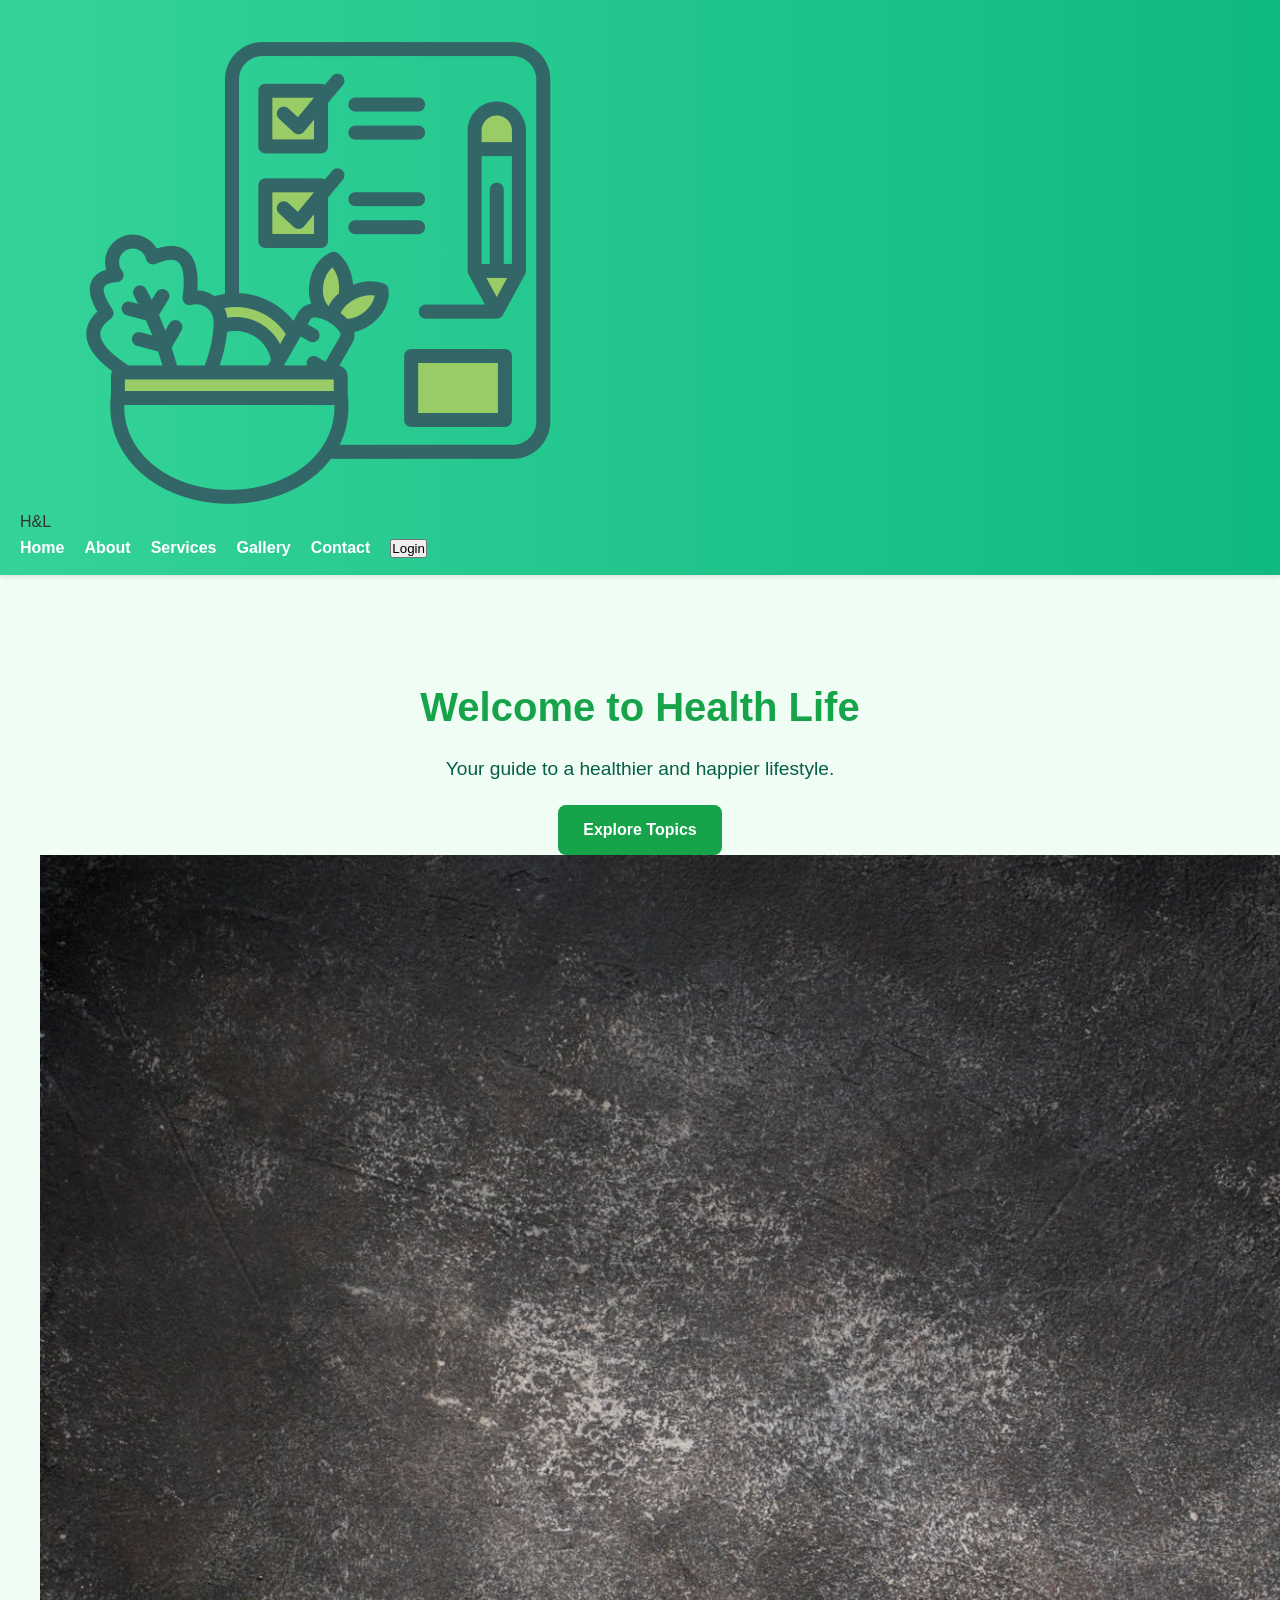
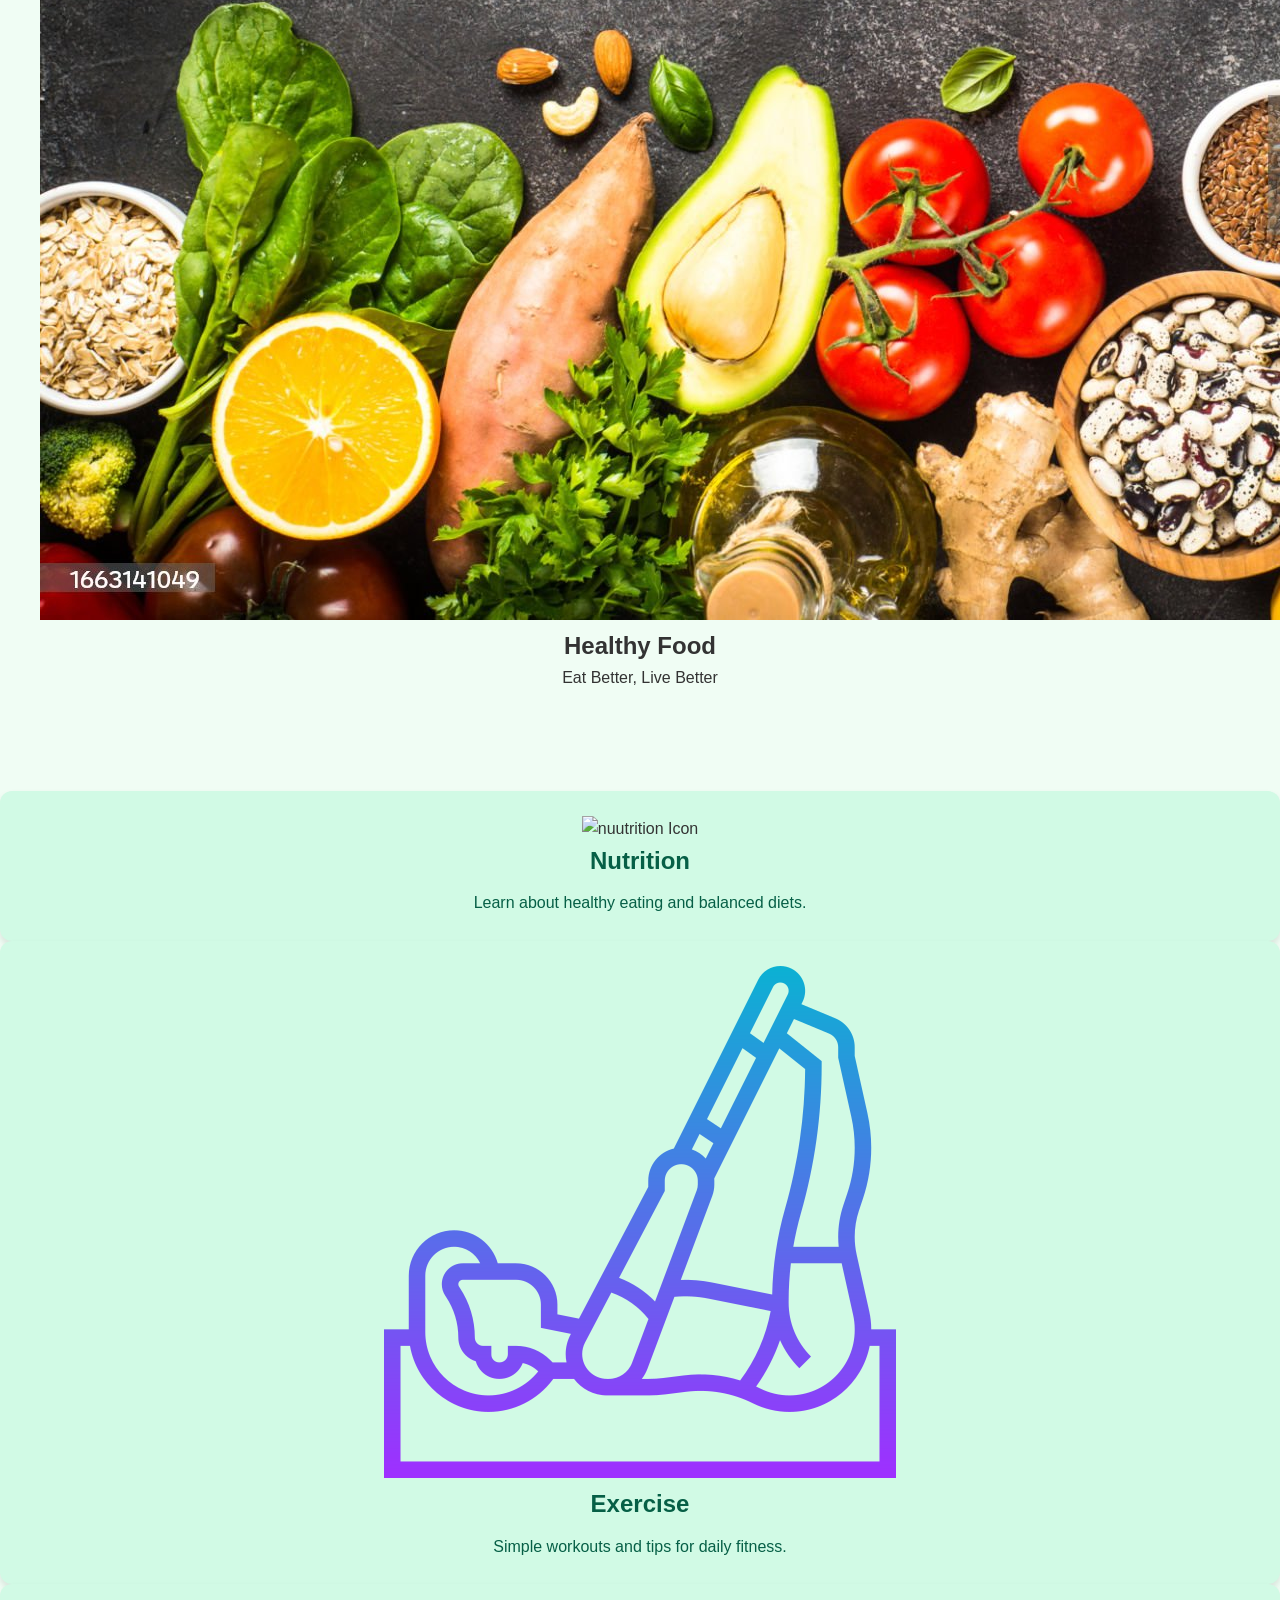
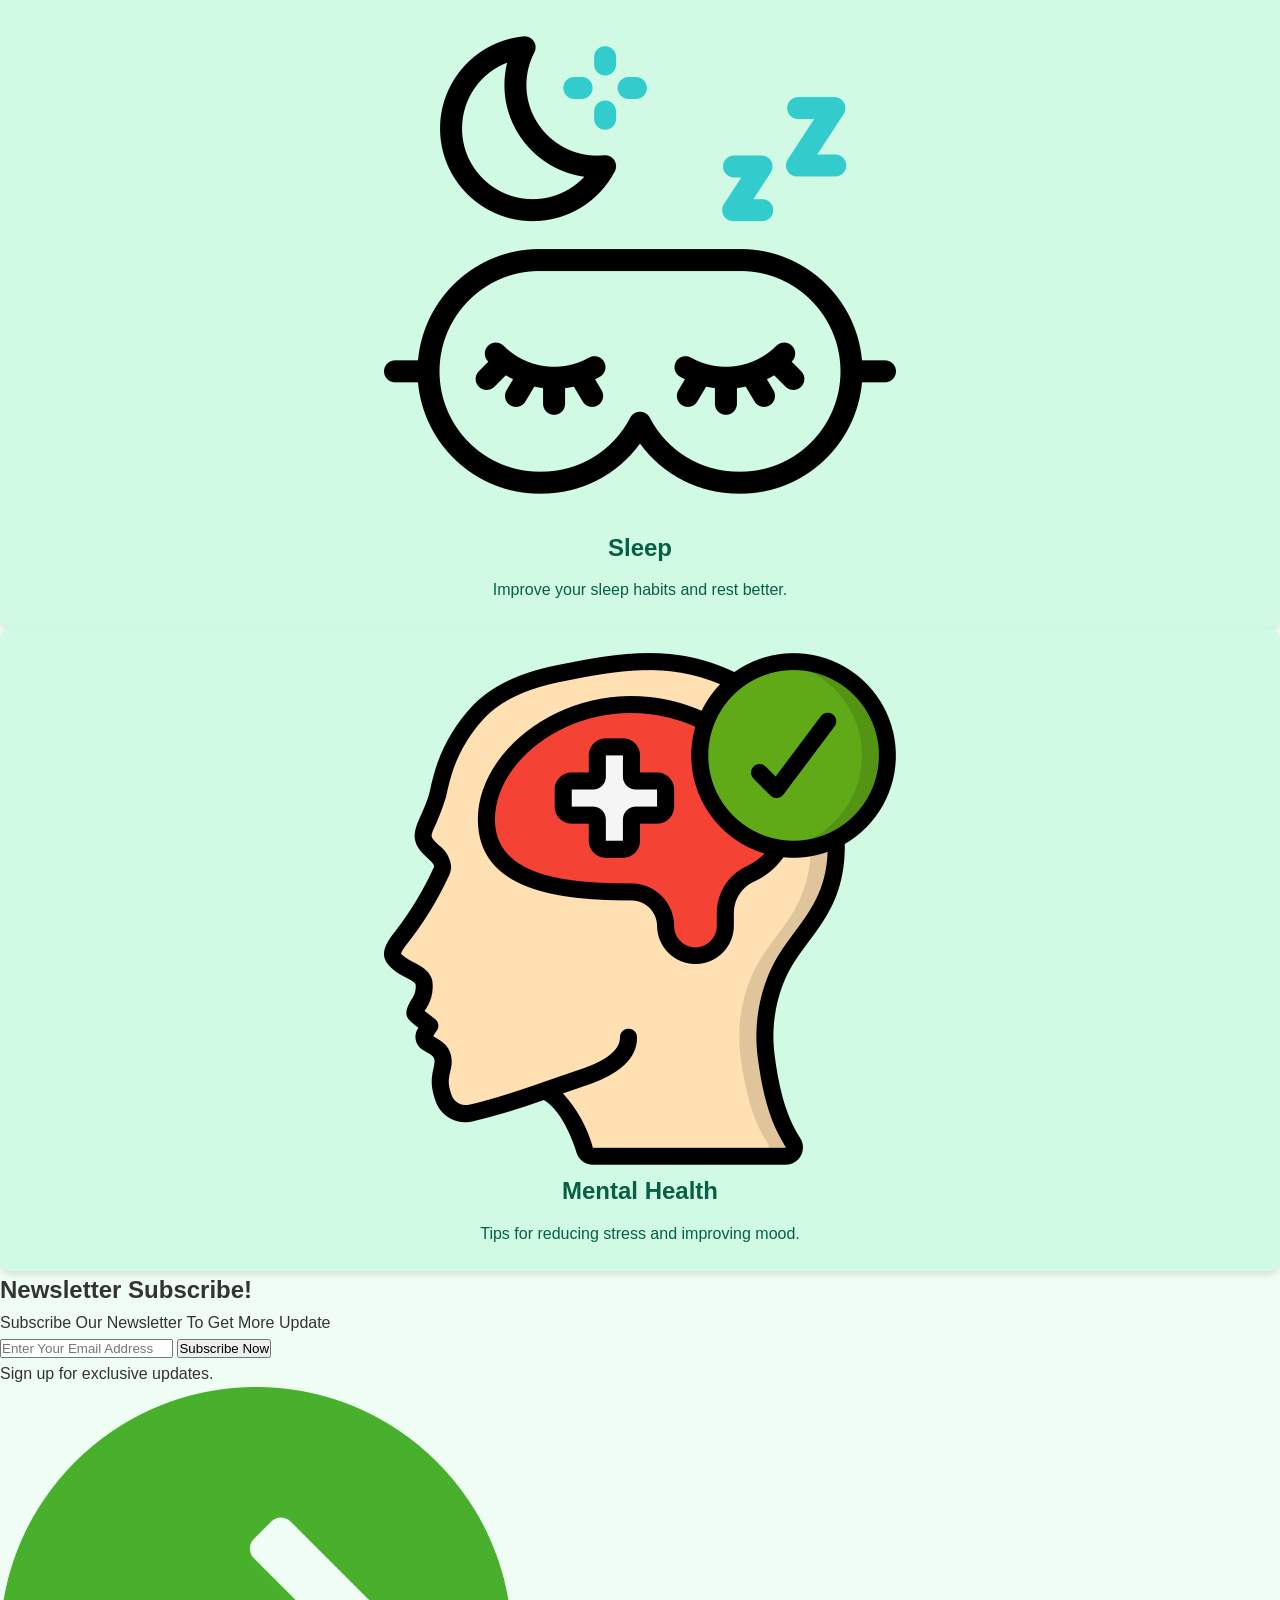
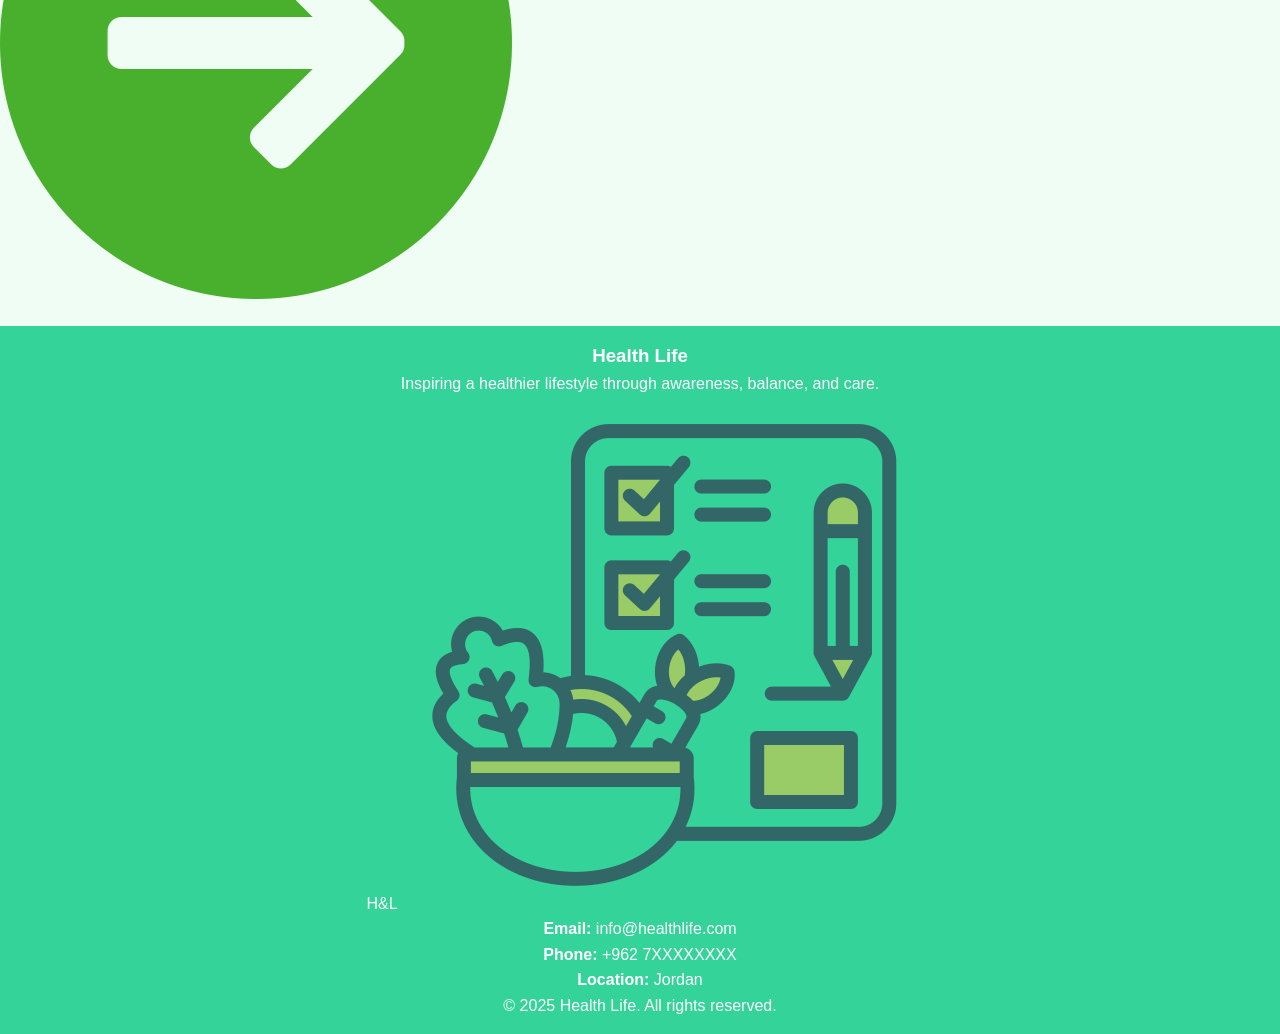
==== index.html @ 657e5189 "change name of file to index" ====
<!DOCTYPE html>
<html lang="en">
<head>
    <meta charset="UTF-8">
    <meta name="viewport" content="width=device-width, initial-scale=1.0">
    <title>Health Life</title>
    <link rel="stylesheet" href="css/style.css">
</head>
<body class="home-page">

    <header class="header">
        <div class="logo"> H&L
            <img src="img/meal.png" alt="healthy-live">
        </div>
        <nav class="nav">
            <ul class="nav-list">
                <li><a href="index.html" class="nav-link active">Home</a></li>
                <li><a href="about.html" class="nav-link">About</a></li>
                <li><a href="services.html" class="nav-link">Services</a></li>
                <li><a href="gallery.html" class="nav-link">Gallery</a></li>
                <li><a href="contact.html" class="nav-link">Contact</a></li>
               <a href="login.html"><button class="btnlogin">Login</button></a>
            </ul>
        </nav>
    
    </header>
    <section class="hero">

    <div class="hero-content">
        <h1 class="hero-title">Welcome to Health Life</h1>
        <p class="hero-text">Your guide to a healthier and happier lifestyle.</p>
        <a href="services.html" class="hero-btn">Explore Topics</a>
    </div>

    <div class="hero-image">
        <img src="img/istockphoto-1663141049-2048x2048.jpg" alt="Healthy lifestyle">

        <div class="image-text">
            <h2>Healthy Food</h2>
            <p>Eat Better, Live Better</p>
        </div>
    </div>

</section> 
<section class="topic">

        <div class="topic-card">
            <div class="topic-icon">
        <img src="img/nutrition-plan.png" alt="nuutrition Icon">
            </div>
            <h2 class="topic-title">Nutrition</h2>
            <p class="topic-desc">Learn about healthy eating and balanced diets.</p>
        </div>

        <div class="topic-card">
            <div class="topic-icon">
        <img src="img/resistance-ring.png" alt="Sleep Icon">
            </div>
            <h2 class="topic-title">Exercise</h2>
            <p class="topic-desc">Simple workouts and tips for daily fitness.</p>
        </div>
        <div class="topic-card">
            <div class="topic-icon">
        <img src="img/sleep-mask.png" alt="Sleep Icon">
            </div>
            <h2 class="topic-title">Sleep</h2>
            <p class="topic-desc">Improve your sleep habits and rest better.</p>
        </div>
        <div class="topic-card">
             <div class="topic-icon">
        <img src="img/mental-health.png" alt="Sleep Icon">
            </div>
            <h2 class="topic-title">Mental Health</h2>
            <p class="topic-desc">Tips for reducing stress and improving mood.</p>
        </div>
    </section>

    <section class="newsletter">
  <div class="newsletter-box">

    <div class="newsletter-content">
      <h2>Newsletter Subscribe!</h2>
      <p class="newsletter-subtitle">
        Subscribe Our Newsletter To Get More Update
      </p>

      <form class="newsletter-form">
        <input type="email" placeholder="Enter Your Email Address" required>
        <button type="submit">Subscribe Now</button>
      </form>

      <p class="newsletter-note">
        Sign up for exclusive updates.
      </p>
    </div>

    <div class="newsletter-image">
      <img src="img/right-arrow.png" alt="Rocket">
    </div>

  </div>
</section>

    <footer class="footer">
  <div class="footer-container">

    <div class="footer-brand">
      <h3>Health Life</h3>
      <p>Inspiring a healthier lifestyle through awareness, balance, and care.</p>
    </div>
     <div class="footer-logo"> H&L
            <img src="img/meal.png"  class="mg"   alt="healthy-life">
        </div>
    <div class="footer-info">
      <p><strong>Email:</strong> info@healthlife.com</p>
      <p><strong>Phone:</strong> +962 7XXXXXXXX</p>
      <p><strong>Location:</strong> Jordan</p>
    </div>

  </div>

  <p class="footer-copy">
    © 2025 Health Life. All rights reserved.
  </p>
</footer>

</body>
</html>
---- css/style.css ----
* {
    margin: 0;
    padding: 0;
    box-sizing: border-box;
    font-family: Arial, sans-serif;
}


body {
    background-color: #f0fdf4;
    color: #333;
    line-height: 1.6;
}


.header {
    background: linear-gradient(90deg, #34d399, #10b981);
    padding: 15px 20px;
    position: sticky;
    top: 0;
    z-index: 100;
    box-shadow: 0 2px 5px rgba(0,0,0,0.1);
}

.nav-list {
    display: flex;
    list-style: none;
    gap: 20px;
}

.nav-link {
    text-decoration: none;
    color: white;
    font-weight: bold;
    transition: 0.3s;
}

.nav-link:hover {
    color: #e0f2f1;
    transform: scale(1.1);
}


.hero {
    background-color: linear-gradient(to right, #d9f9f1, #a7f0d5);
    text-align: center;
    padding: 80px 20px;
    border-radius: 12px;
    margin: 20px;
}

.hero-title {
    font-size: 2.5rem;
    color: #16a34a;
    margin-bottom: 15px;
}

.hero-text {
    font-size: 1.2rem;
    color: #065f46;
}
.hero-btn {
    display: inline-block;
    margin-top: 20px;
    padding: 12px 25px;
    background-color: #16a34a;
    color: white;
    text-decoration: none;
    border-radius: 8px;
    font-weight: bold;
    transition: 0.3s;
}


.topics {
    display: grid;
    grid-template-columns: repeat(auto-fit, minmax(220px, 1fr));
    gap: 20px;
    max-width: 1000px;
    margin: 40px auto;
    padding: 0 20px;
}

.topic-card {
    background-color: #d1fae5;
    padding: 25px;
    border-radius: 12px;
    box-shadow: 0 4px 6px rgba(0,0,0,0.1);
    text-align: center;
}

.topic-title {
    font-size: 1.5rem;
    color: #065f46;
    margin-bottom: 10px;
}

.topic-desc {
    font-size: 1rem;
    color: #065f46;
}

.footer {
    text-align: center;
    padding: 15px;
    background-color: #34d399;
    color: white;
    margin-top: 20px;
}
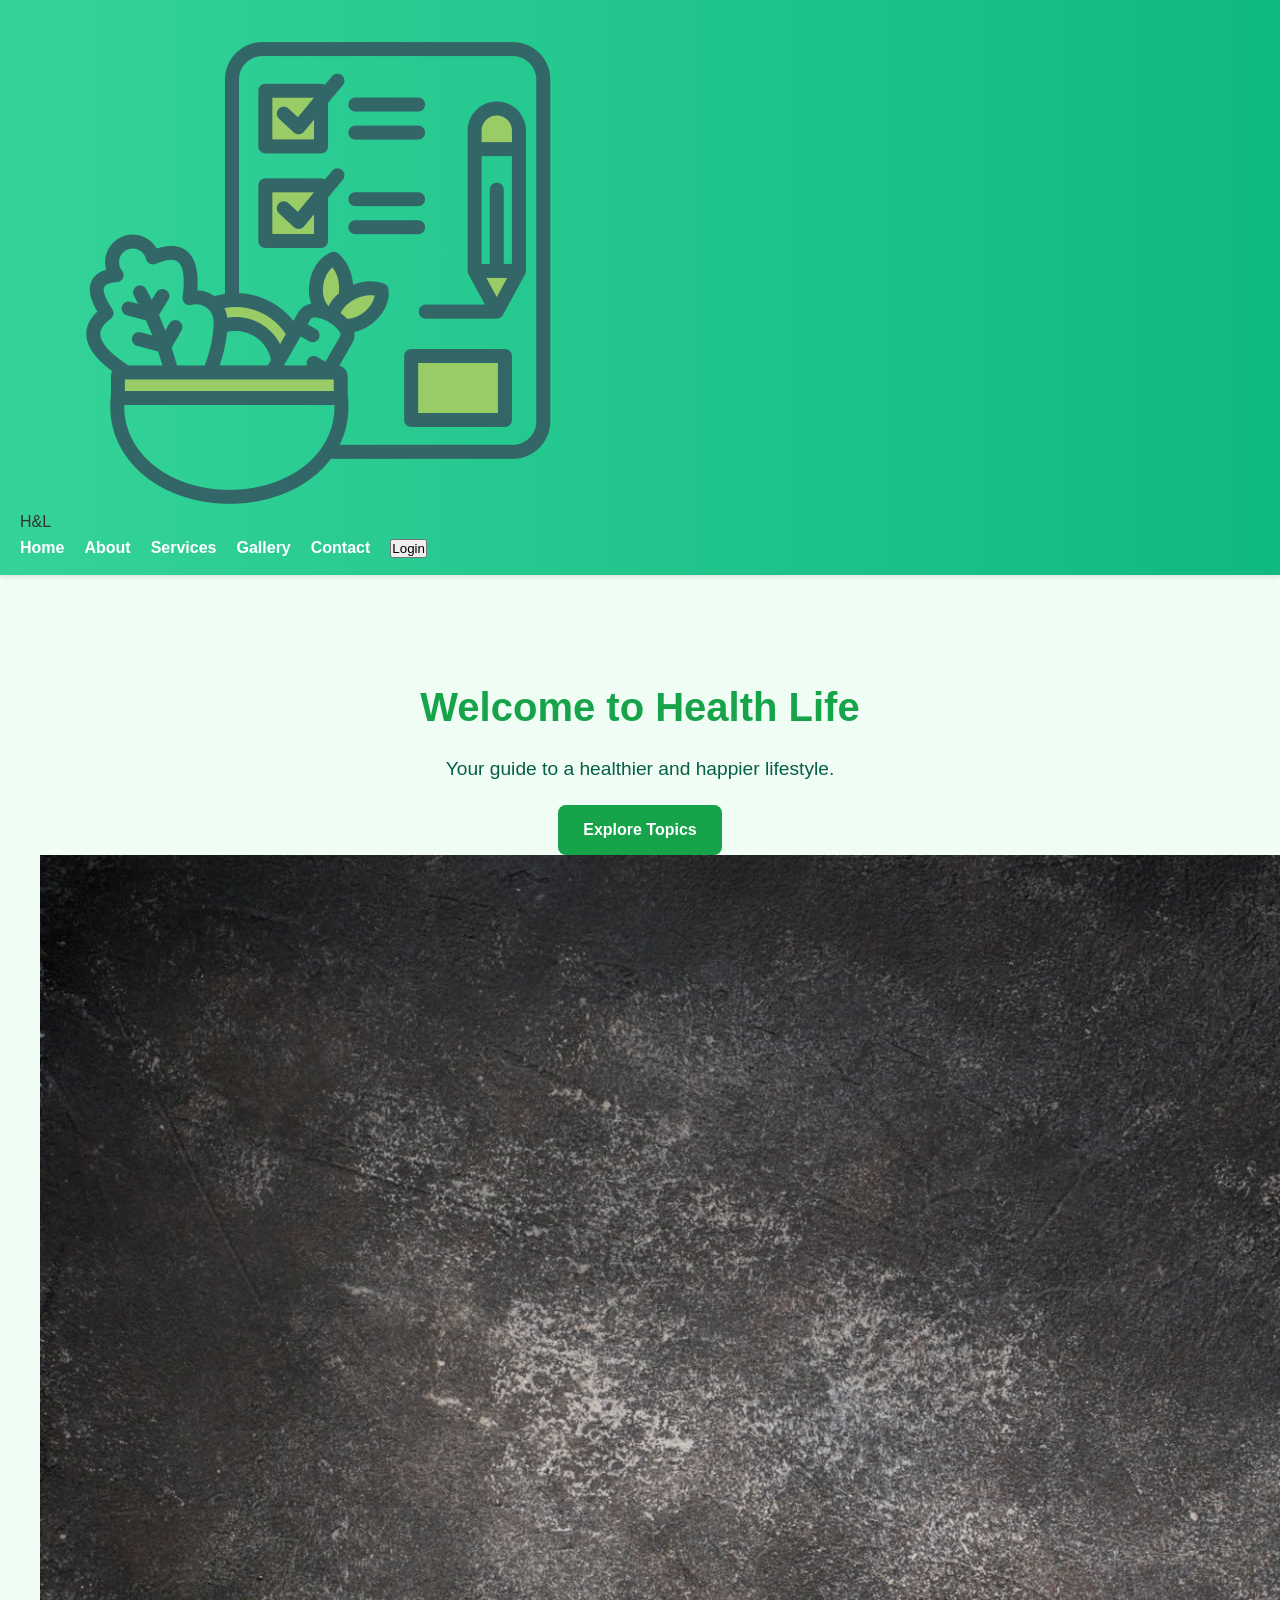
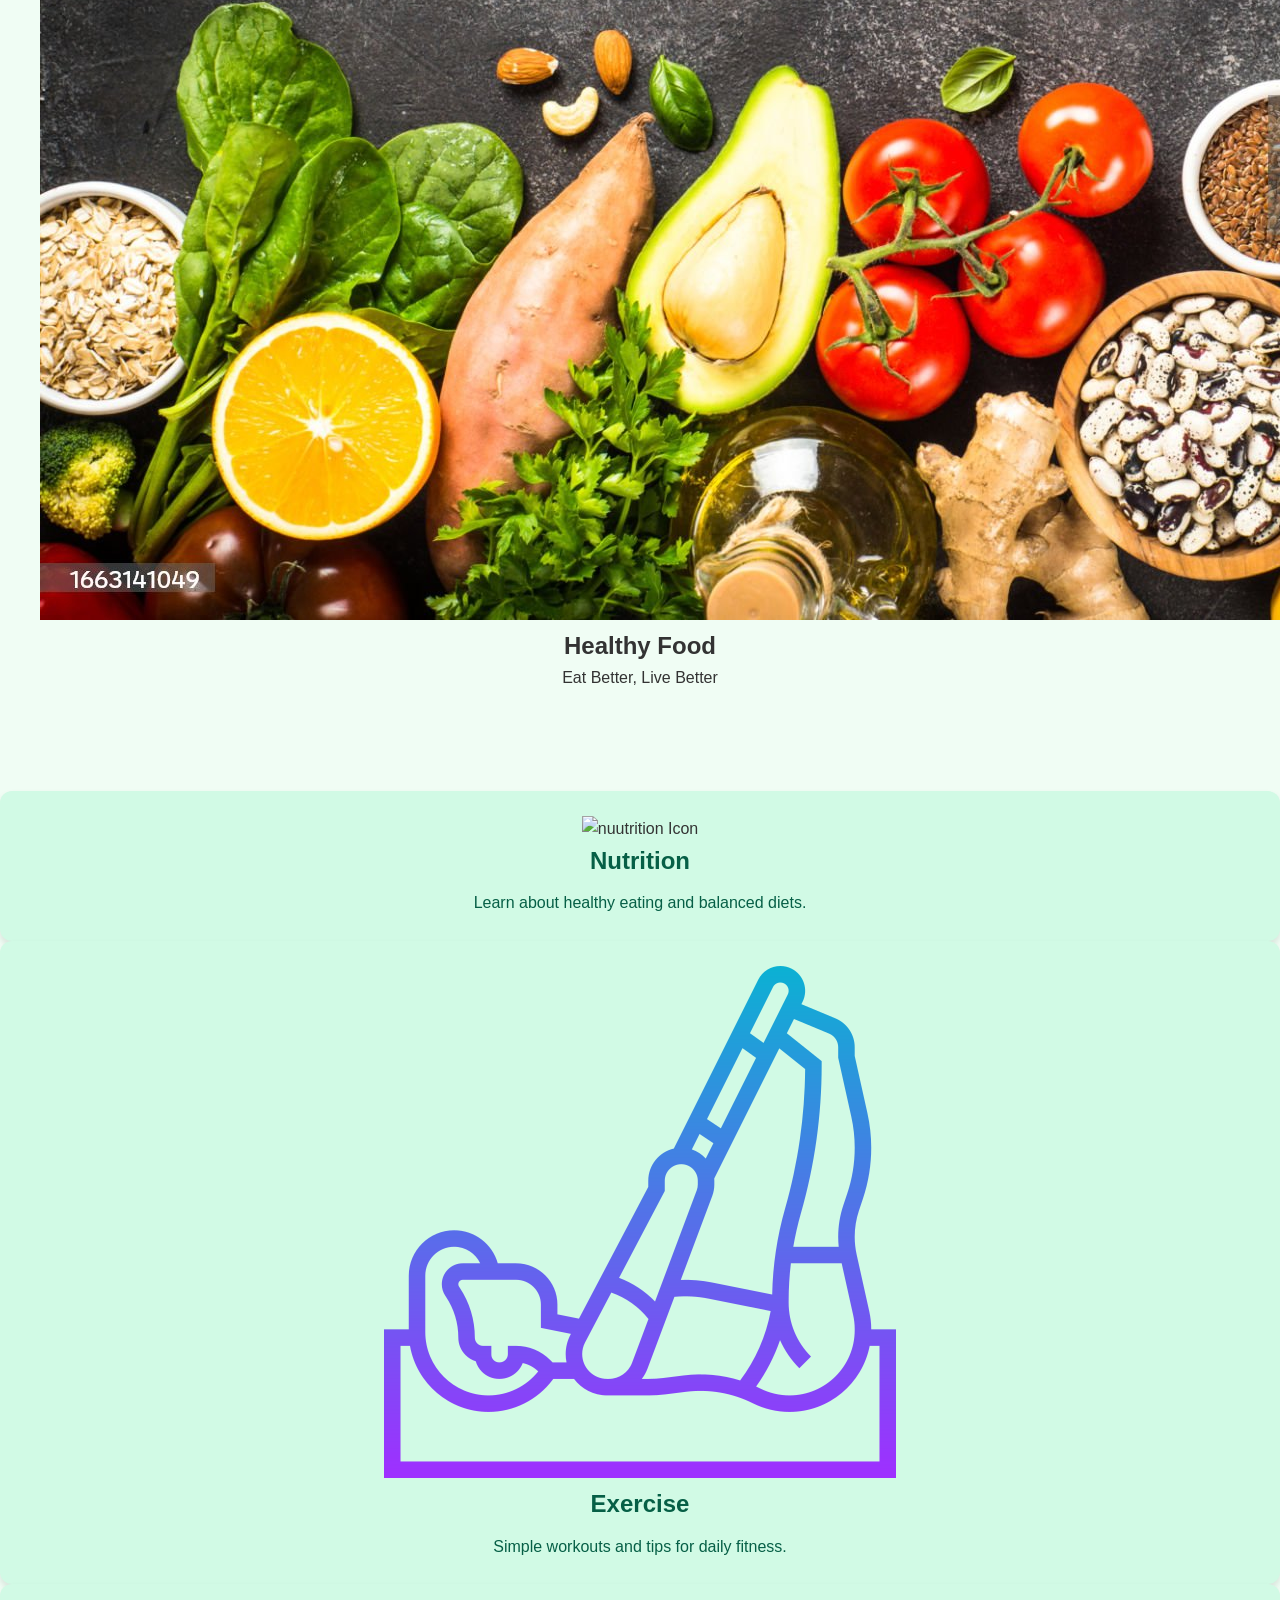
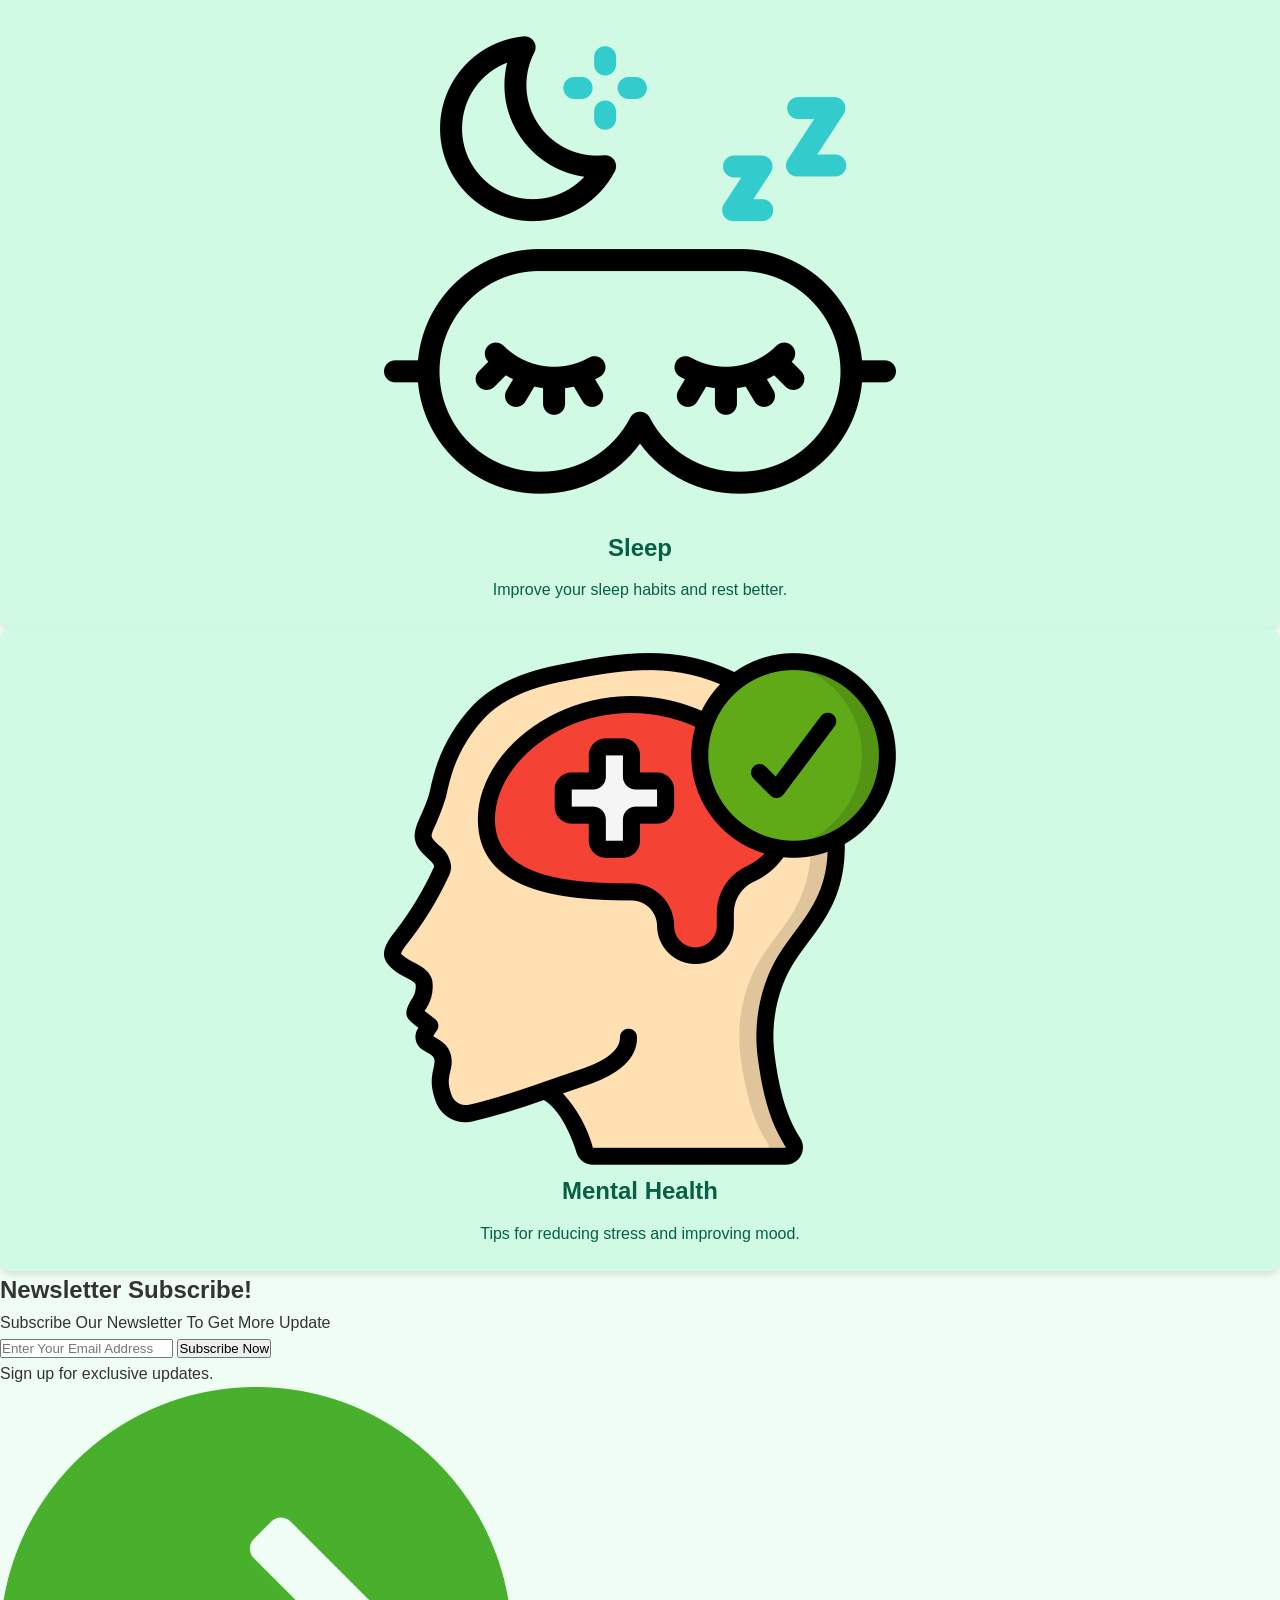
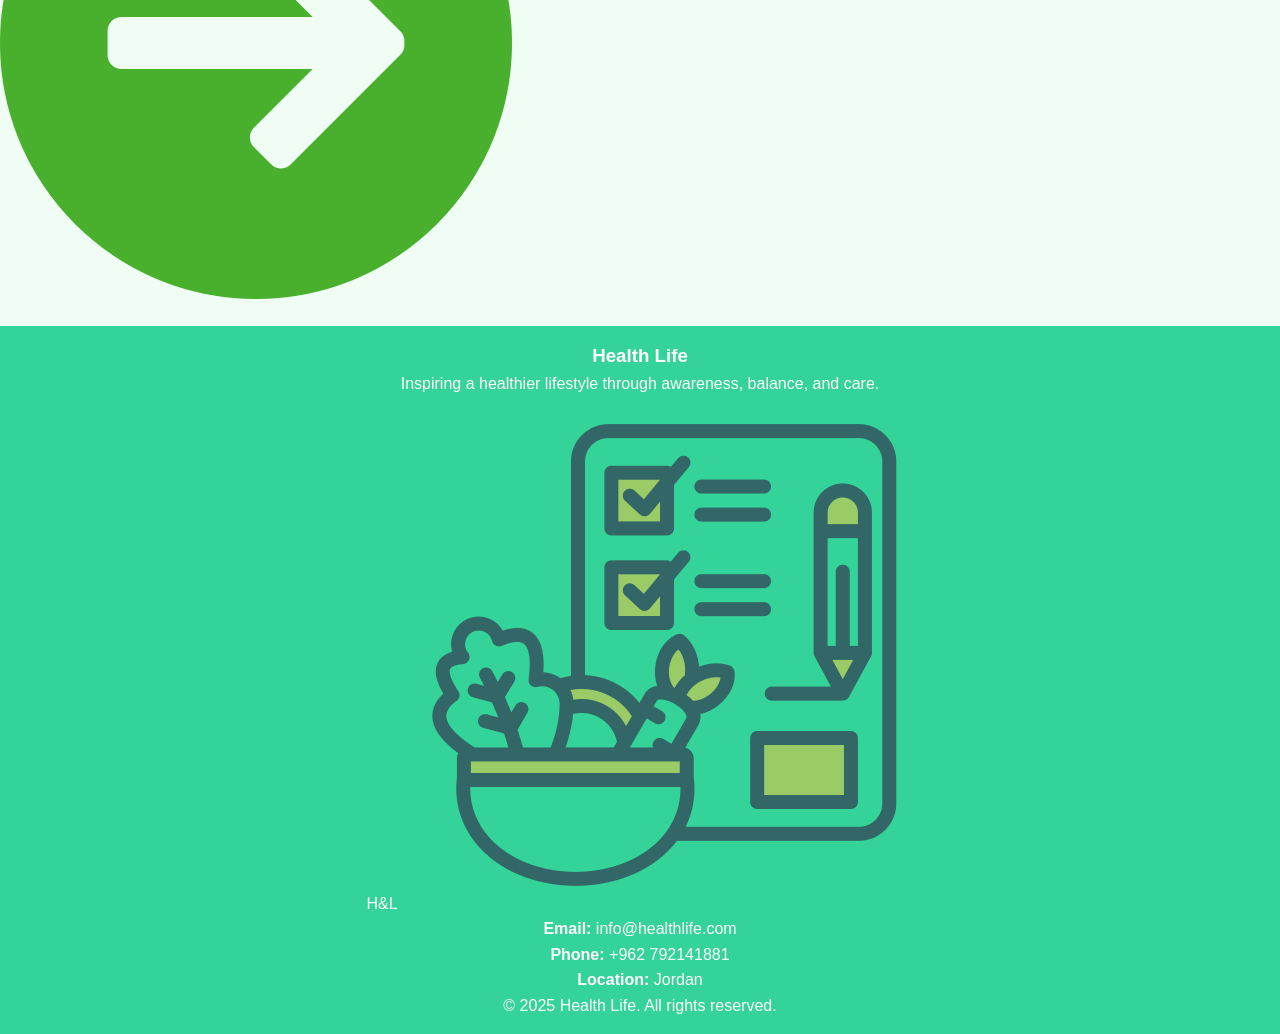
==== commit 9fc6b7da: "Update index.html" ====
--- a/index.html
+++ b/index.html
@@ -113,7 +113,7 @@
         </div>
     <div class="footer-info">
       <p><strong>Email:</strong> info@healthlife.com</p>
-      <p><strong>Phone:</strong> +962 7XXXXXXXX</p>
+      <p><strong>Phone:</strong> +962 792141881</p>
       <p><strong>Location:</strong> Jordan</p>
     </div>
 
